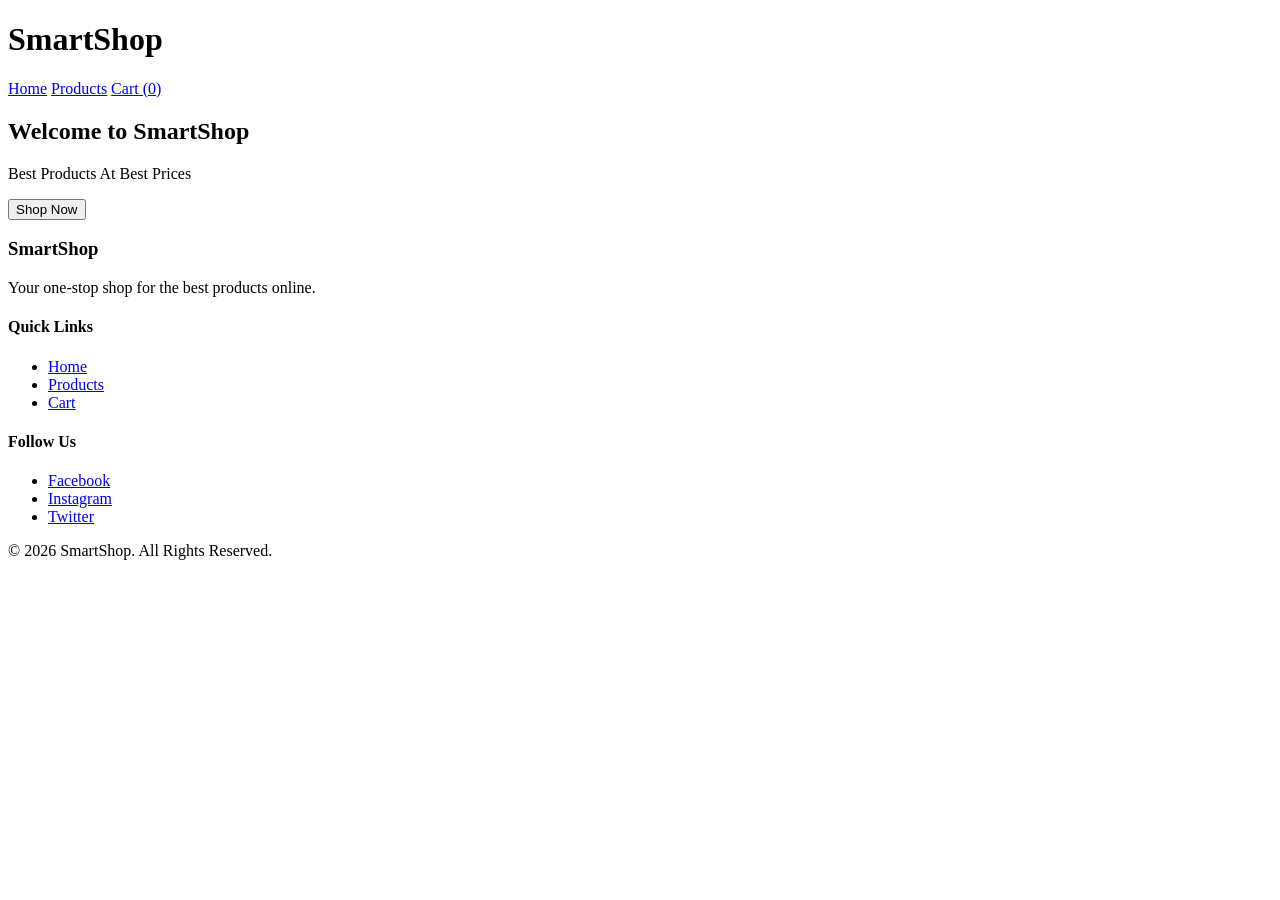
==== index.html @ 9e25fde7 "Revamp index.html for SmartShop layout Replaced the existing HTML structure with a new layout for Sm" ====
<!DOCTYPE html>
<html>
<head>

<title>SmartShop</title>

<link rel="stylesheet" href="css/style.css">

</head>

<body>

<header>

<h1>SmartShop</h1>

<nav>

<a href="index.html">Home</a>
<a href="products.html">Products</a>
<a href="cart.html">Cart (<span id="cartCount">0</span>)</a>

</nav>

</header>


<section class="hero">

<h2>Welcome to SmartShop</h2>

<p>Best Products At Best Prices</p>

<a href="products.html">
<button>Shop Now</button>
</a>

</section>

<script src="js/cart.js"></script>

<footer class="footer">

<div class="footer-container">

<div class="footer-section">

<h3>SmartShop</h3>

<p>Your one-stop shop for the best products online.</p>

</div>


<div class="footer-section">

<h4>Quick Links</h4>

<ul>

<li><a href="index.html">Home</a></li>
<li><a href="products.html">Products</a></li>
<li><a href="cart.html">Cart</a></li>

</ul>

</div>


<div class="footer-section">

<h4>Follow Us</h4>

<ul>

<li><a href="#">Facebook</a></li>
<li><a href="#">Instagram</a></li>
<li><a href="#">Twitter</a></li>

</ul>

</div>

</div>


<div class="footer-bottom">

<p>© 2026 SmartShop. All Rights Reserved.</p>

</div>

</footer>

</body>
</html>
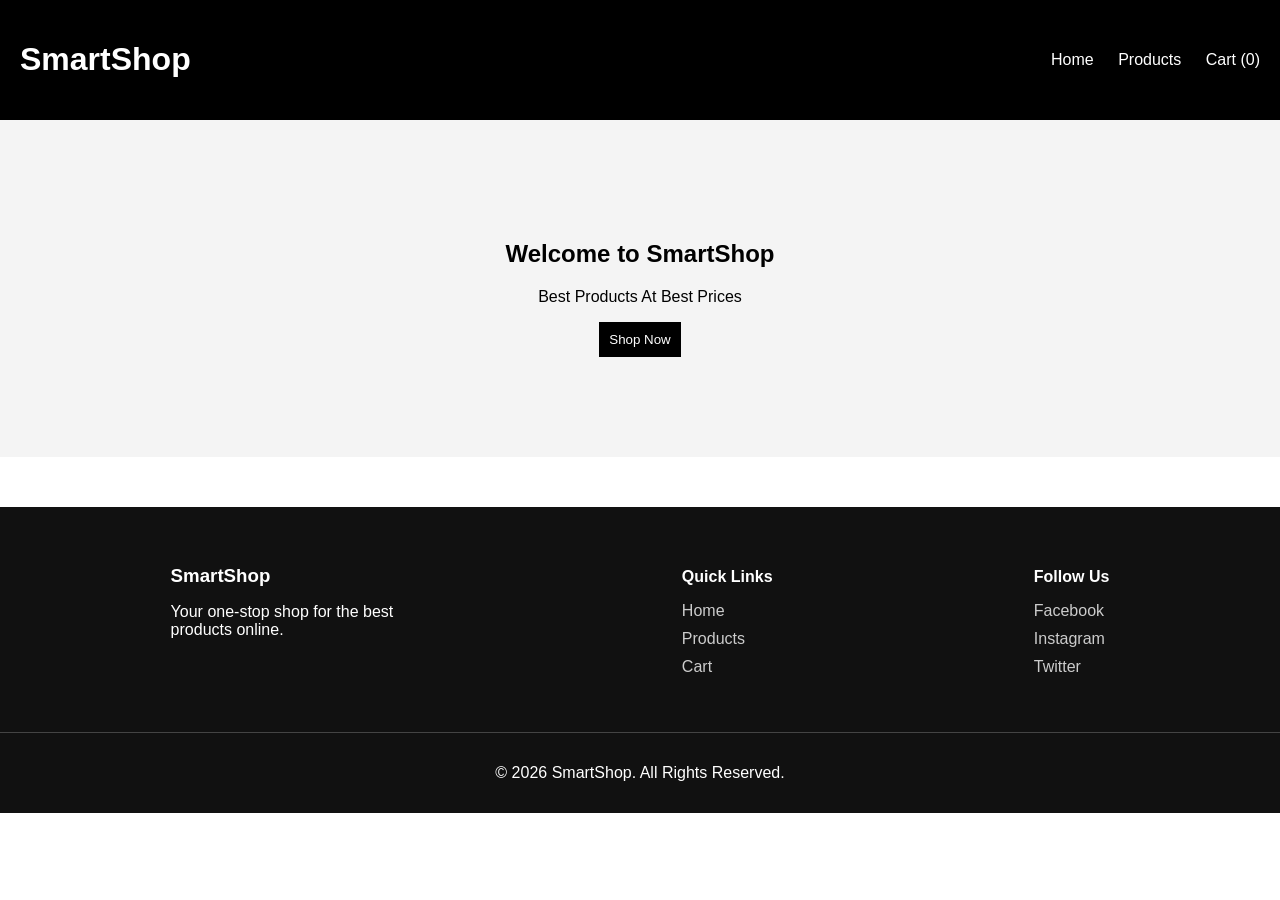
==== commit e0acedd6: "Fix HTML structure and update file references" ====
--- a/index.html
+++ b/index.html
@@ -4,7 +4,7 @@
 
 <title>SmartShop</title>
 
-<link rel="stylesheet" href="css/style.css">
+<link rel="stylesheet" href="style.css">
 
 </head>
 
@@ -37,7 +37,7 @@
 
 </section>
 
-<script src="js/cart.js"></script>
+<script src="cart.js"></script>
 
 <footer class="footer">
 
--- a/style.css
+++ b/style.css
@@ -0,0 +1,146 @@
+body{
+
+font-family:Arial;
+margin:0;
+
+}
+
+header{
+
+display:flex;
+justify-content:space-between;
+align-items:center;
+padding:20px;
+background:black;
+color:white;
+
+}
+
+nav a{
+
+color:white;
+margin-left:20px;
+text-decoration:none;
+
+}
+
+.hero{
+
+text-align:center;
+padding:100px;
+background:#f4f4f4;
+
+}
+
+.products-container{
+
+padding:40px;
+
+}
+
+.products-grid{
+
+display:grid;
+grid-template-columns: repeat(auto-fit,minmax(250px,1fr));
+gap:30px;
+
+}
+
+.product-card{
+
+border:1px solid #ddd;
+padding:15px;
+text-align:center;
+
+}
+
+.product-card img{
+
+width:100%;
+height:250px;
+object-fit:cover;
+
+}
+
+button{
+
+padding:10px;
+background:black;
+color:white;
+border:none;
+cursor:pointer;
+
+}
+
+input,select{
+
+padding:10px;
+margin:10px;
+
+}
+
+
+
+.footer{
+
+background:#111;
+color:white;
+margin-top:50px;
+
+}
+
+.footer-container{
+
+display:flex;
+justify-content:space-around;
+padding:40px;
+flex-wrap:wrap;
+
+}
+
+.footer-section{
+
+max-width:250px;
+
+}
+
+.footer-section h3,
+.footer-section h4{
+
+margin-bottom:15px;
+
+}
+
+.footer-section ul{
+
+list-style:none;
+padding:0;
+
+}
+
+.footer-section ul li{
+
+margin-bottom:10px;
+
+}
+
+.footer-section ul li a{
+
+color:#ccc;
+text-decoration:none;
+
+}
+
+.footer-section ul li a:hover{
+
+color:white;
+
+}
+
+.footer-bottom{
+
+text-align:center;
+padding:15px;
+border-top:1px solid #444;
+
+}
